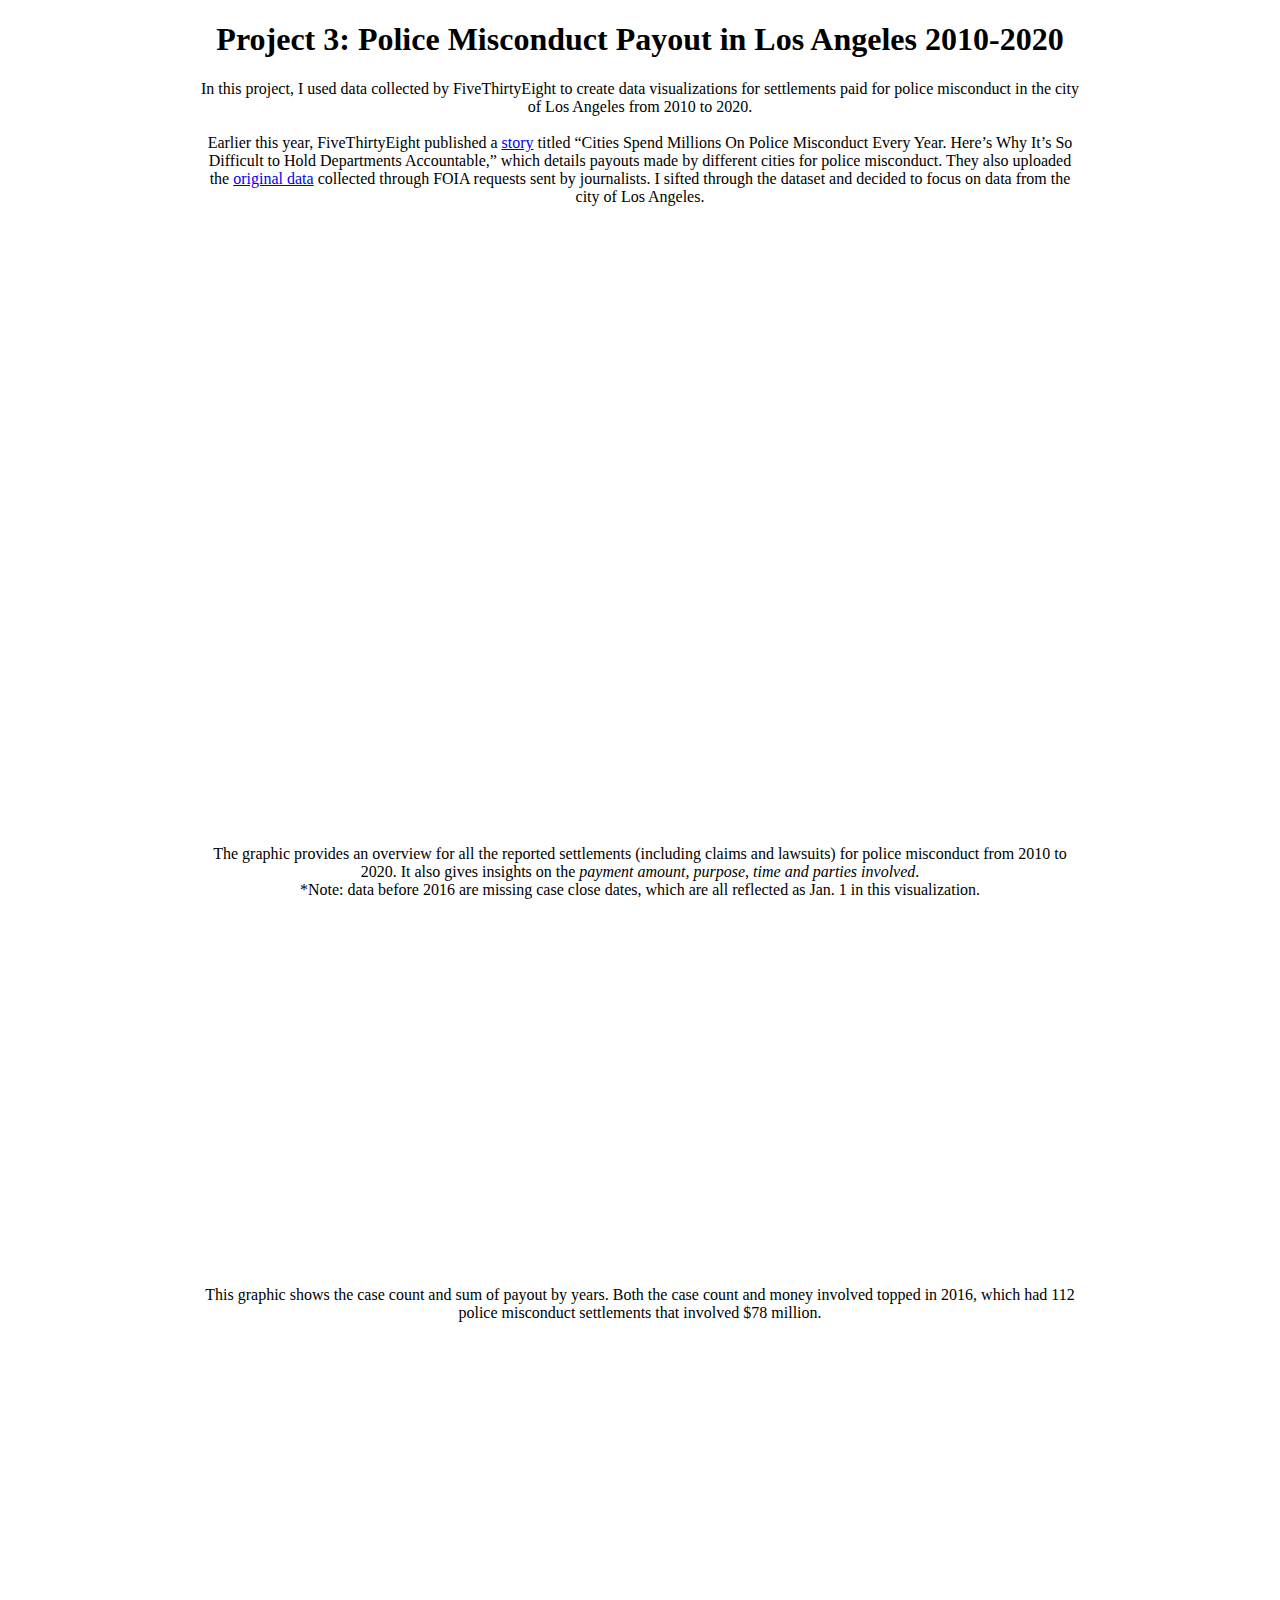
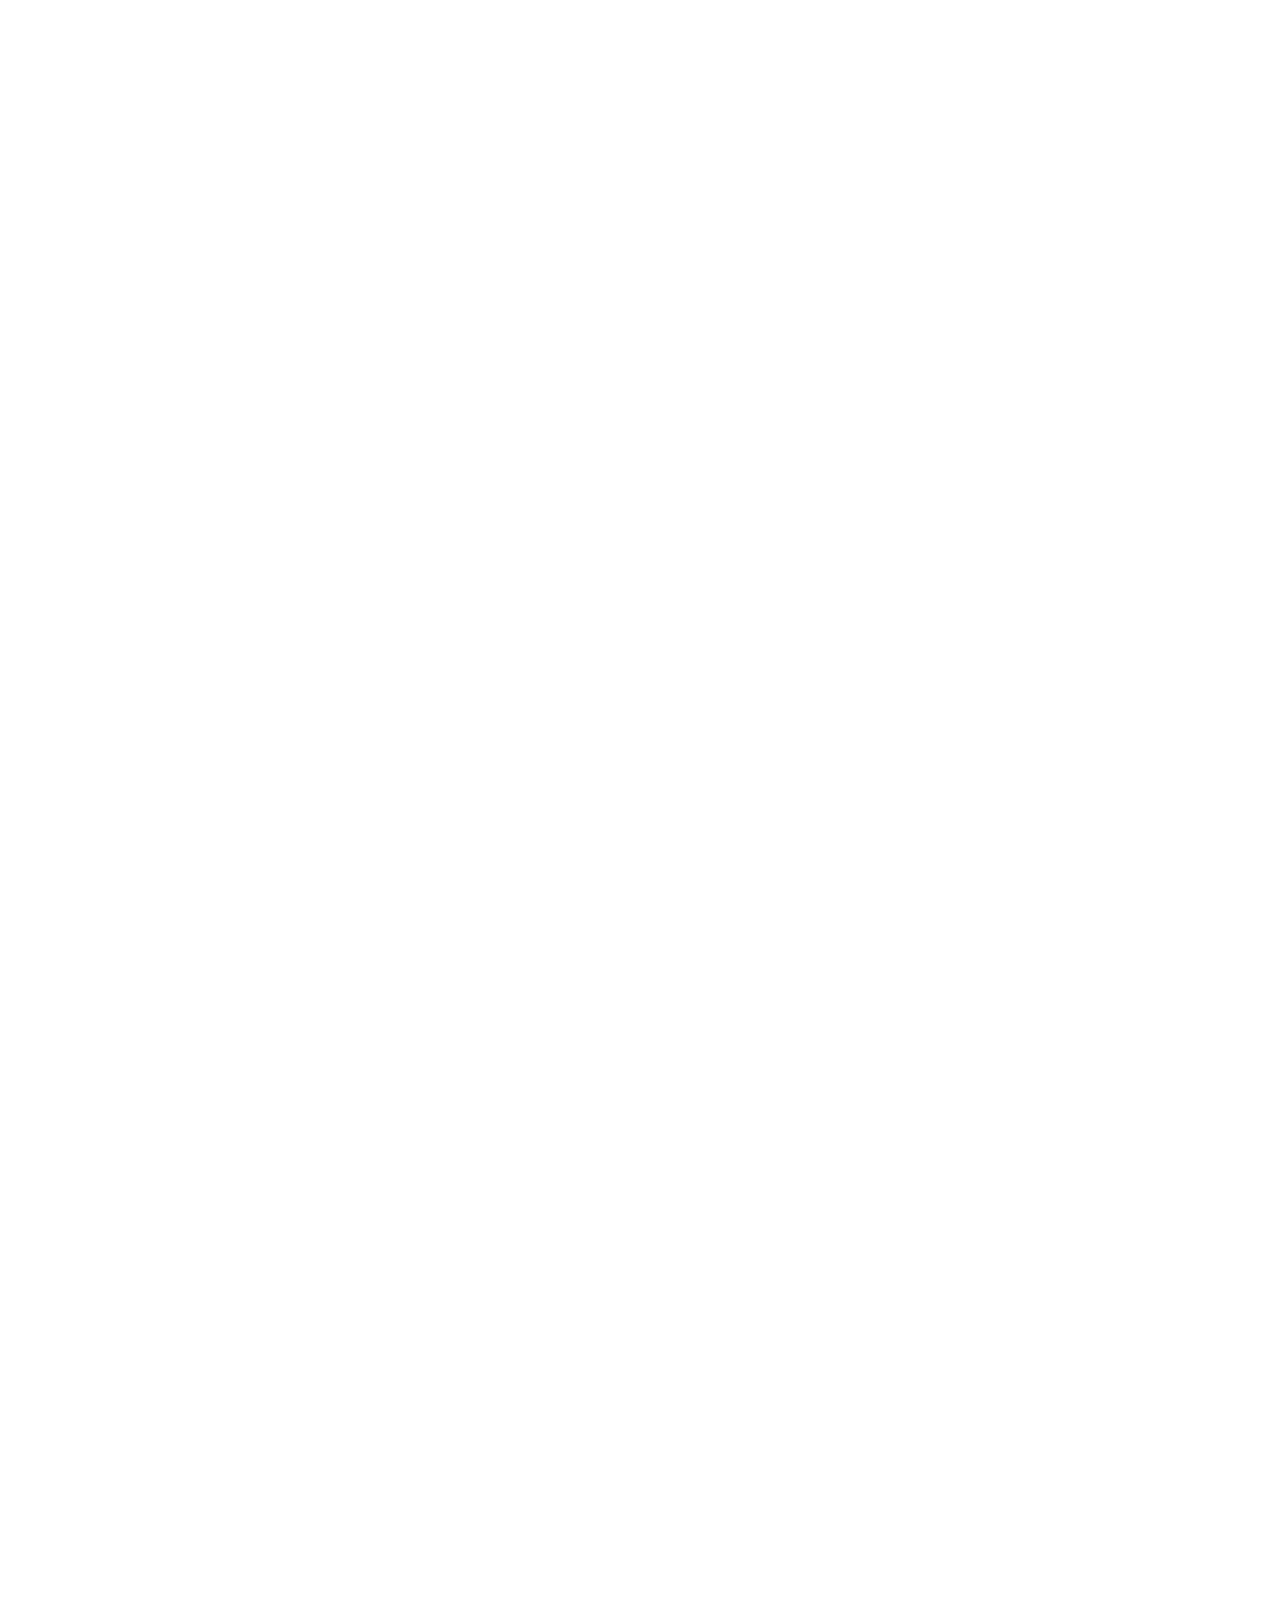
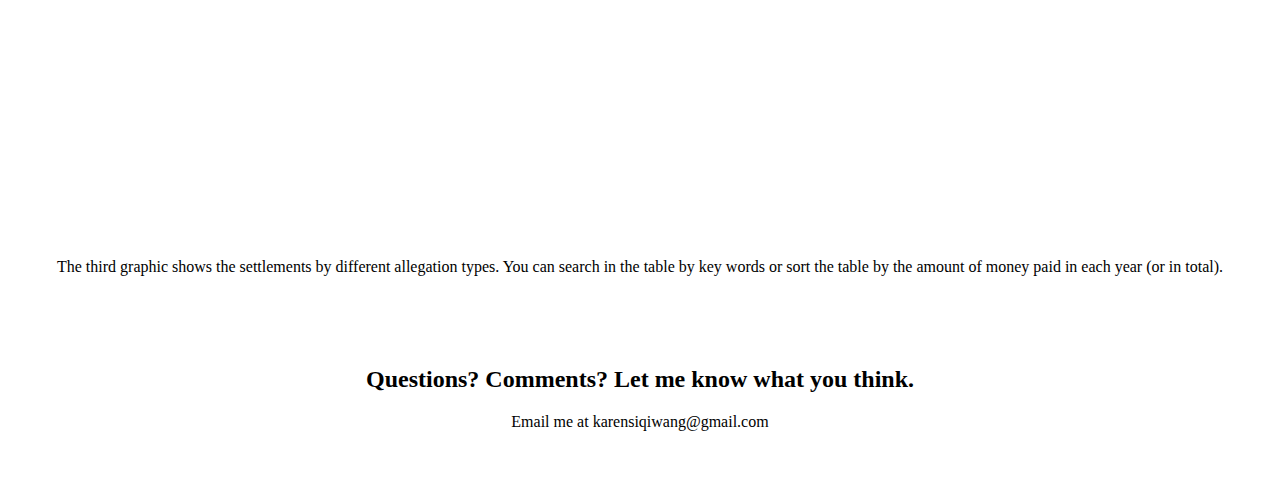
==== project3viz.html @ 2af3c33b "upload" ====
<!DOCTYPE html>
<html>
    
    <head>
        <meta charset="utf-8">
        <meta http-equiv="X-UA-Compatible" content="IE=edge">
        <title>Police Misconduct Payout in Los Angeles 2010-2020</title>
        <meta name="description" content="An interactive getting started guide for Brackets.">
        <link rel="stylesheet" href="viz.css">
    </head>
    <body>
        
        <div class="pic1">
        <h1>Project 3: Police Misconduct Payout in Los Angeles 2010-2020</h1>
        <h2></h2>
            
        <p>In this project, I used data collected by FiveThirtyEight to create data visualizations for settlements paid for police misconduct in the city of Los Angeles from 2010 to 2020.
<br><br>
            Earlier this year, FiveThirtyEight published a <a href="https://fivethirtyeight.com/features/police-misconduct-costs-cities-millions-every-year-but-thats-where-the-accountability-ends/">story</a> titled “Cities Spend Millions On Police Misconduct Every Year. Here’s Why It’s So Difficult to Hold Departments Accountable,” which details payouts made by different cities for police misconduct. They also uploaded the <a href="https://github.com/fivethirtyeight/police-settlements">original data</a> collected through FOIA requests sent by journalists. I sifted through the dataset and decided to focus on data from the city of Los Angeles.

        </p>
            
        <iframe title="Los Angeles City Police Misconduct Settlements 2010-2020" aria-label="chart" id="datawrapper-chart-YbbCK" src="https://datawrapper.dwcdn.net/YbbCK/3/" scrolling="no" frameborder="0" style="border: none;" width="673" height="603"></iframe>
        <p>
            The graphic provides an overview for all the reported settlements (including claims and lawsuits) for police misconduct from 2010 to 2020. It also gives insights on the <em>payment amount, purpose, time and parties involved</em>. <br>
            *Note: data before 2016 are missing case close dates, which are all reflected as Jan. 1 in this visualization.
            
        </p>
        
      
        <div>
        <iframe title="Los Angeles City Police Misconduct Settlements Count and Sum 2010-2020" aria-label="Column Chart" id="datawrapper-chart-fxxLq" src="https://datawrapper.dwcdn.net/fxxLq/2/" scrolling="no" frameborder="0" style="border: none;" width="600" height="351"></iframe>
        <p>This graphic shows the case count and sum of payout by years. Both the case count and money involved topped in 2016, which had 112 police misconduct settlements that involved $78 million.
            </p>
        </div>
        </div>
        
        <div class="2">
        <iframe title="Los Angeles City Police Misconduct Settlements by Allegation Type" aria-label="table" id="datawrapper-chart-6xlQi" src="https://datawrapper.dwcdn.net/6xlQi/2/" scrolling="no" frameborder="0" style="border: none;" width="1200" height="2100"></iframe>
        </div>
        
        <p class="3"> The third graphic shows the settlements by different allegation types. You can search in the table by key words or sort the table by the amount of money paid in each year (or in total).

        </p>
    
        
        
     <br><br><br>

        <h2>Questions? Comments? Let me know what you think. </h2>
        <p>
            Email me at karensiqiwang@gmail.com
        </p><br><br><br>

        
    </body>
</html>
---- viz.css ----
body{
   
    background-size: cover;

        
    height: 100vh;
    margin:0;
    text-align: center;
/*    padding-left: 100px;*/
/*    padding-right: 100px;*/
}

.pic1{
    padding-left: 200px;
    padding-right: 200px;
}

.2{
    align-content: center;
    align-self: center;
}

.3{
    text-align: center;
    padding-left: 200px;
    padding-right: 200px;
}
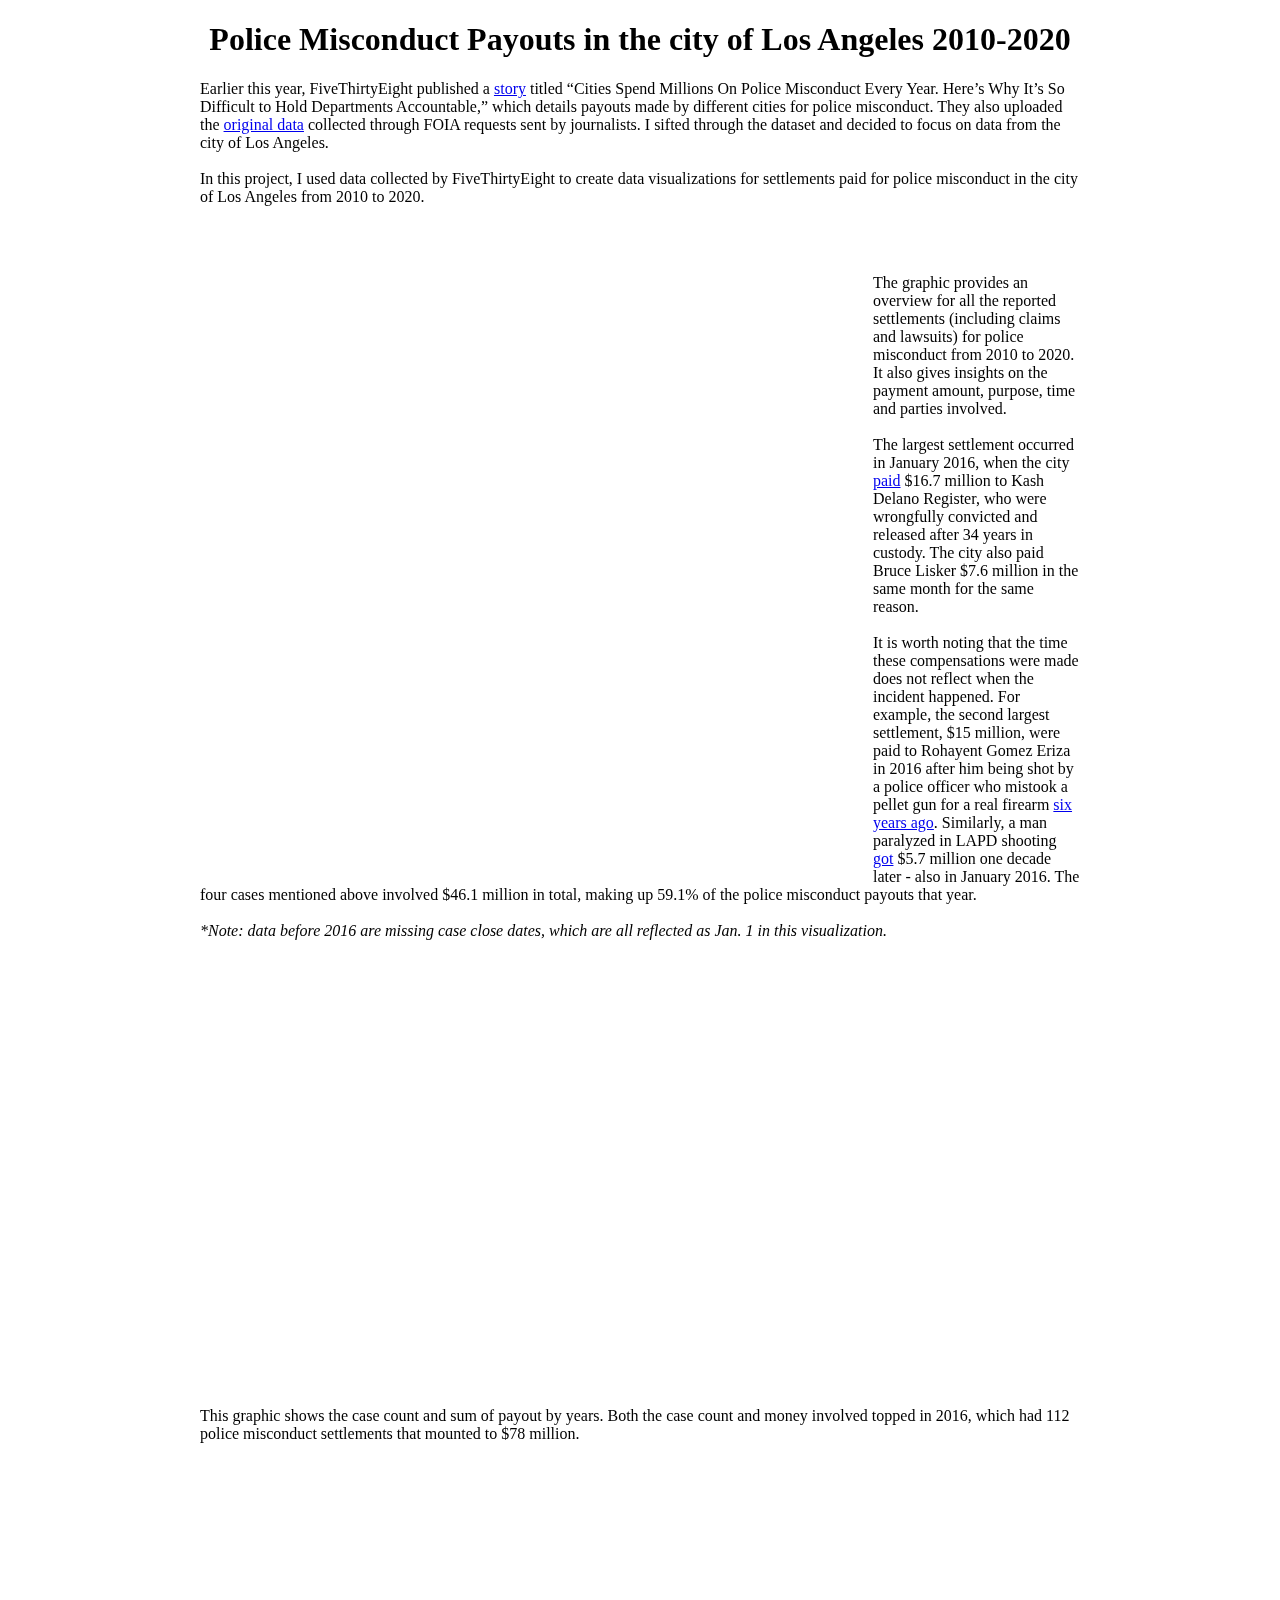
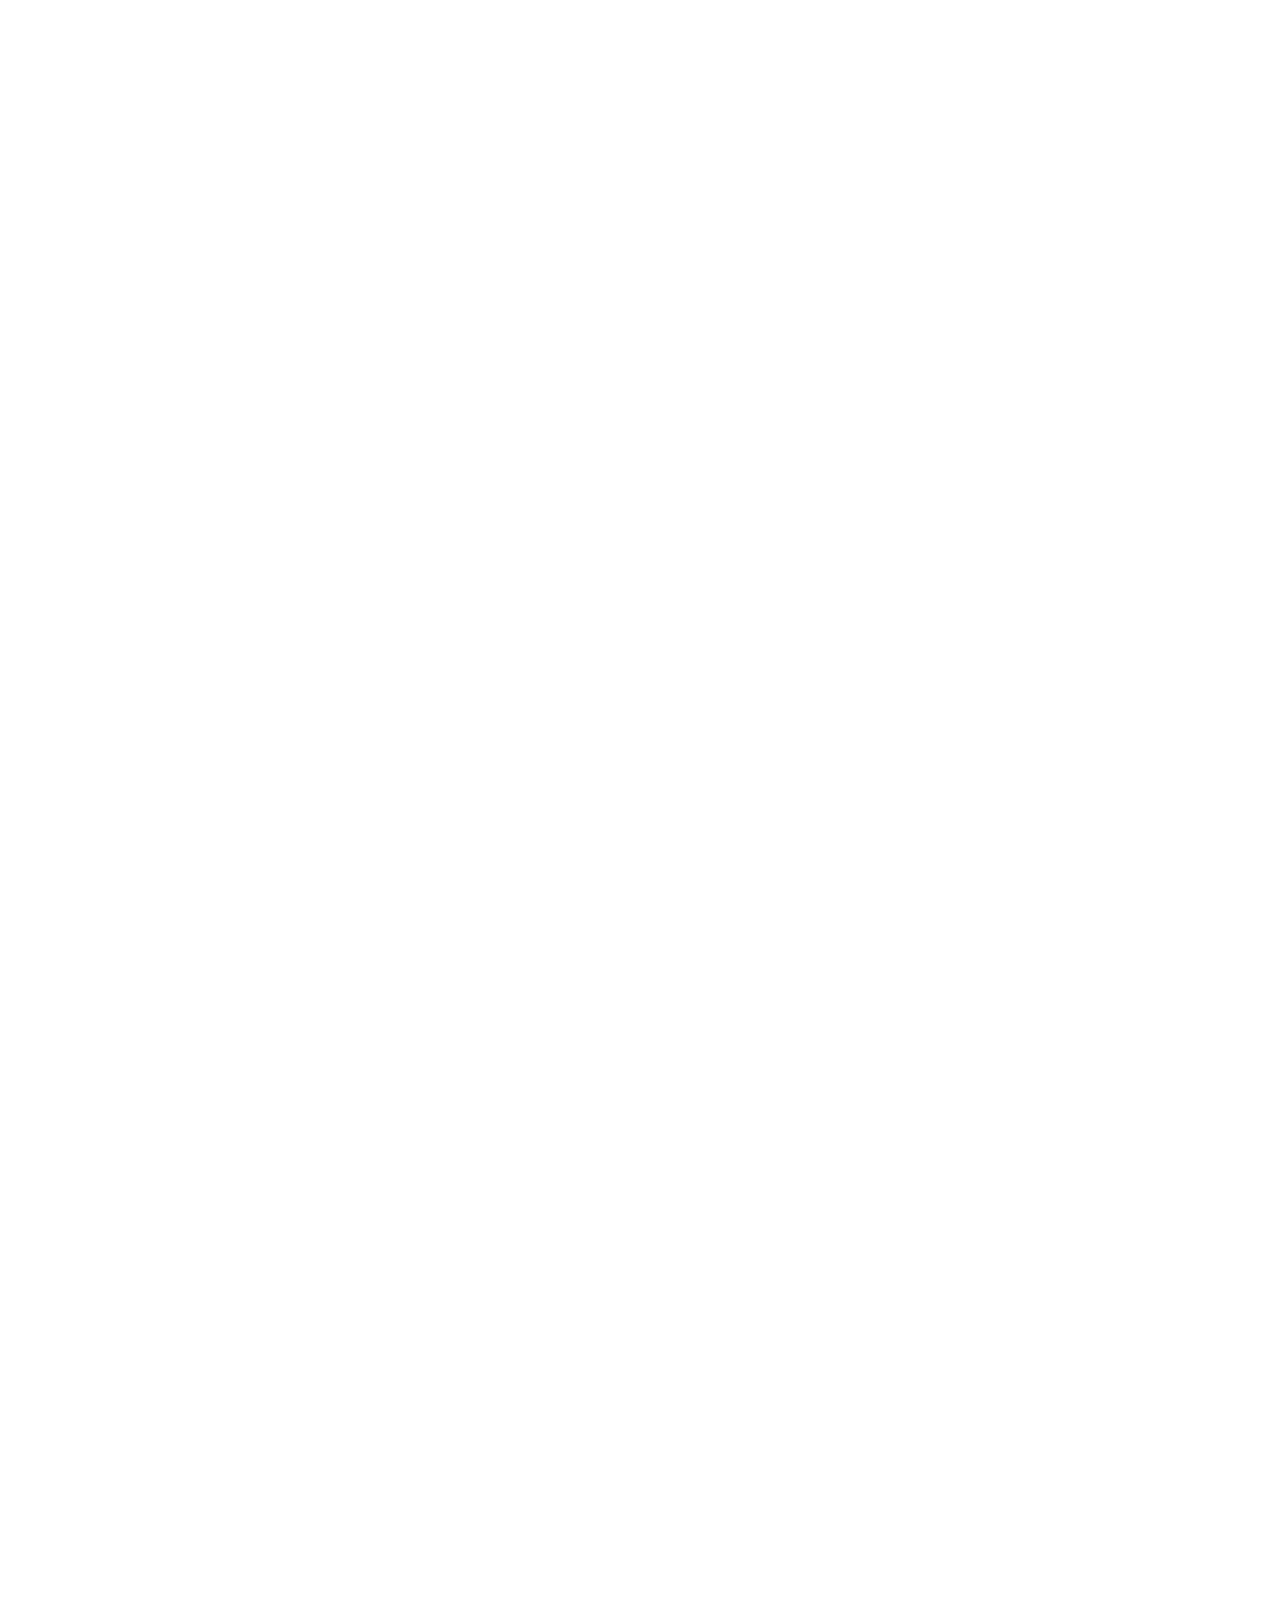
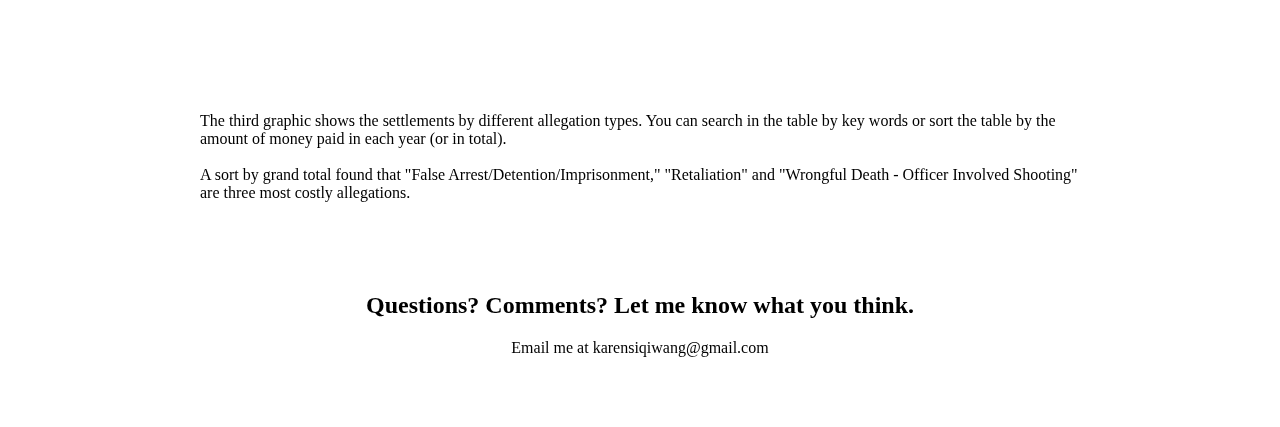
==== commit 0a472951: "layout-improve" ====
--- a/project3viz.html
+++ b/project3viz.html
@@ -11,47 +11,56 @@
     <body>
         
         <div class="pic1">
-        <h1>Project 3: Police Misconduct Payout in Los Angeles 2010-2020</h1>
+        <h1>Police Misconduct Payouts in the city of Los Angeles 2010-2020</h1>
         <h2></h2>
             
-        <p>In this project, I used data collected by FiveThirtyEight to create data visualizations for settlements paid for police misconduct in the city of Los Angeles from 2010 to 2020.
-<br><br>
+        <p>
             Earlier this year, FiveThirtyEight published a <a href="https://fivethirtyeight.com/features/police-misconduct-costs-cities-millions-every-year-but-thats-where-the-accountability-ends/">story</a> titled “Cities Spend Millions On Police Misconduct Every Year. Here’s Why It’s So Difficult to Hold Departments Accountable,” which details payouts made by different cities for police misconduct. They also uploaded the <a href="https://github.com/fivethirtyeight/police-settlements">original data</a> collected through FOIA requests sent by journalists. I sifted through the dataset and decided to focus on data from the city of Los Angeles.
+            <br><br>
+            In this project, I used data collected by FiveThirtyEight to create data visualizations for settlements paid for police misconduct in the city of Los Angeles from 2010 to 2020.
 
         </p>
+            <br><br>
+         <div>   
+        <iframe class="graph1" title="Los Angeles City Police Misconduct Settlements 2010-2020" aria-label="chart" id="datawrapper-chart-YbbCK" src="https://datawrapper.dwcdn.net/YbbCK/3/" scrolling="no" frameborder="0" style="border: none;" width="673" height="603"></iframe>
+        <p>
+            The graphic provides an overview for all the reported settlements (including claims and lawsuits) for police misconduct from 2010 to 2020. It also gives insights on the payment amount, purpose, time and parties involved. <br><br>
+         
             
-        <iframe title="Los Angeles City Police Misconduct Settlements 2010-2020" aria-label="chart" id="datawrapper-chart-YbbCK" src="https://datawrapper.dwcdn.net/YbbCK/3/" scrolling="no" frameborder="0" style="border: none;" width="673" height="603"></iframe>
-        <p>
-            The graphic provides an overview for all the reported settlements (including claims and lawsuits) for police misconduct from 2010 to 2020. It also gives insights on the <em>payment amount, purpose, time and parties involved</em>. <br>
-            *Note: data before 2016 are missing case close dates, which are all reflected as Jan. 1 in this visualization.
+
+            The largest settlement occurred in January 2016, when the city <a href="https://www.latimes.com/local/lanow/la-me-ln-wrongful-convictions-20160119-story.html">paid</a> $16.7 million to Kash Delano Register, who were wrongfully convicted and released after 34 years in custody. The city also paid Bruce Lisker $7.6 million in the same month for the same reason.<br><br>
+            It is worth noting that the time these compensations were made does not reflect when the incident happened. For example, the second largest settlement, $15 million, were paid to Rohayent Gomez Eriza in 2016 after him being shot by a police officer who mistook a pellet gun for a real firearm <a href="https://www.reuters.com/article/us-usa-california-settlement/los-angeles-to-pay-15-million-to-teen-with-pellet-gun-paralyzed-by-police-idUSKCN0QI0CS20150813">six years ago</a>. Similarly, a man paralyzed in LAPD shooting <a href="https://www.scpr.org/news/2016/03/23/58840/57-million-payout-to-man-paralyzed-in-lapd-shootin/">got</a> $5.7 million one decade later - also in January 2016. The four cases mentioned above involved $46.1 million in total, making up 59.1% of the police misconduct payouts that year.
+            <br><br>
+               <em>*Note: data before 2016 are missing case close dates, which are all reflected as Jan. 1 in this visualization.</em>
             
         </p>
         
-      
+            </div>
         <div>
-        <iframe title="Los Angeles City Police Misconduct Settlements Count and Sum 2010-2020" aria-label="Column Chart" id="datawrapper-chart-fxxLq" src="https://datawrapper.dwcdn.net/fxxLq/2/" scrolling="no" frameborder="0" style="border: none;" width="600" height="351"></iframe>
-        <p>This graphic shows the case count and sum of payout by years. Both the case count and money involved topped in 2016, which had 112 police misconduct settlements that involved $78 million.
+            
+        <iframe class="count" title="Los Angeles City Police Misconduct Settlements Count and Sum 2010-2020" aria-label="Column Chart" id="datawrapper-chart-fxxLq" src="https://datawrapper.dwcdn.net/fxxLq/2/" scrolling="no" frameborder="0" style="border: none;" width="600" height="351"></iframe>
+        <p class="4">This graphic shows the case count and sum of payout by years. Both the case count and money involved topped in 2016, which had 112 police misconduct settlements that mounted to $78 million.
             </p>
         </div>
         </div>
         
-        <div class="2">
-        <iframe title="Los Angeles City Police Misconduct Settlements by Allegation Type" aria-label="table" id="datawrapper-chart-6xlQi" src="https://datawrapper.dwcdn.net/6xlQi/2/" scrolling="no" frameborder="0" style="border: none;" width="1200" height="2100"></iframe>
-        </div>
+<!--        <div class="2">-->
+<!--        <iframe class="allegation" title="Los Angeles City Police Misconduct Settlements by Allegation Type" aria-label="table" id="datawrapper-chart-6xlQi" src="https://datawrapper.dwcdn.net/6xlQi/3/" scrolling="no" frameborder="0" style="border: none;" width="1400" height="1907"></iframe>-->
         
-        <p class="3"> The third graphic shows the settlements by different allegation types. You can search in the table by key words or sort the table by the amount of money paid in each year (or in total).
-
+        <iframe class="allegation" title="Los Angeles City Police Misconduct Settlements by Allegation Type" aria-label="table" id="datawrapper-chart-6xlQi" src="https://datawrapper.dwcdn.net/6xlQi/4/" scrolling="no" frameborder="0" style="border: none;" width="1400" height="1733"></iframe>
+<!--        </div>-->
+        
+        <p class="text3"> The third graphic shows the settlements by different allegation types. You can search in the table by key words or sort the table by the amount of money paid in each year (or in total).<br><br>
+            A sort by grand total found that "False Arrest/Detention/Imprisonment," "Retaliation" and "Wrongful Death - Officer Involved Shooting" are three most costly allegations.
         </p>
     
-        
-        
      <br><br><br>
-
+<div class="end">
         <h2>Questions? Comments? Let me know what you think. </h2>
         <p>
             Email me at karensiqiwang@gmail.com
         </p><br><br><br>
-
+        </div>
         
     </body>
 </html>
--- a/viz.css
+++ b/viz.css
@@ -5,7 +5,7 @@
         
     height: 100vh;
     margin:0;
-    text-align: center;
+/*    text-align: center;*/
 /*    padding-left: 100px;*/
 /*    padding-right: 100px;*/
 }
@@ -15,13 +15,41 @@
     padding-right: 200px;
 }
 
-.2{
+.allegation{
+/*
     align-content: center;
     align-self: center;
+*/
+    padding-top: 100px;
+    padding-left: 20px;
+    
 }
 
-.3{
-    text-align: center;
+.text3{
+/*    text-align: center;*/
     padding-left: 200px;
     padding-right: 200px;
+}
+
+.graph1{
+    float:left;
+}
+
+h1{
+    text-align: center;
+}
+
+.count{
+    align-content: center;
+    align-self: center;
+    padding-left: 200px;
+    padding-top: 80px;
+}
+
+.4{
+    margin-right:300px;
+}
+
+.end{
+    text-align: center;
 }